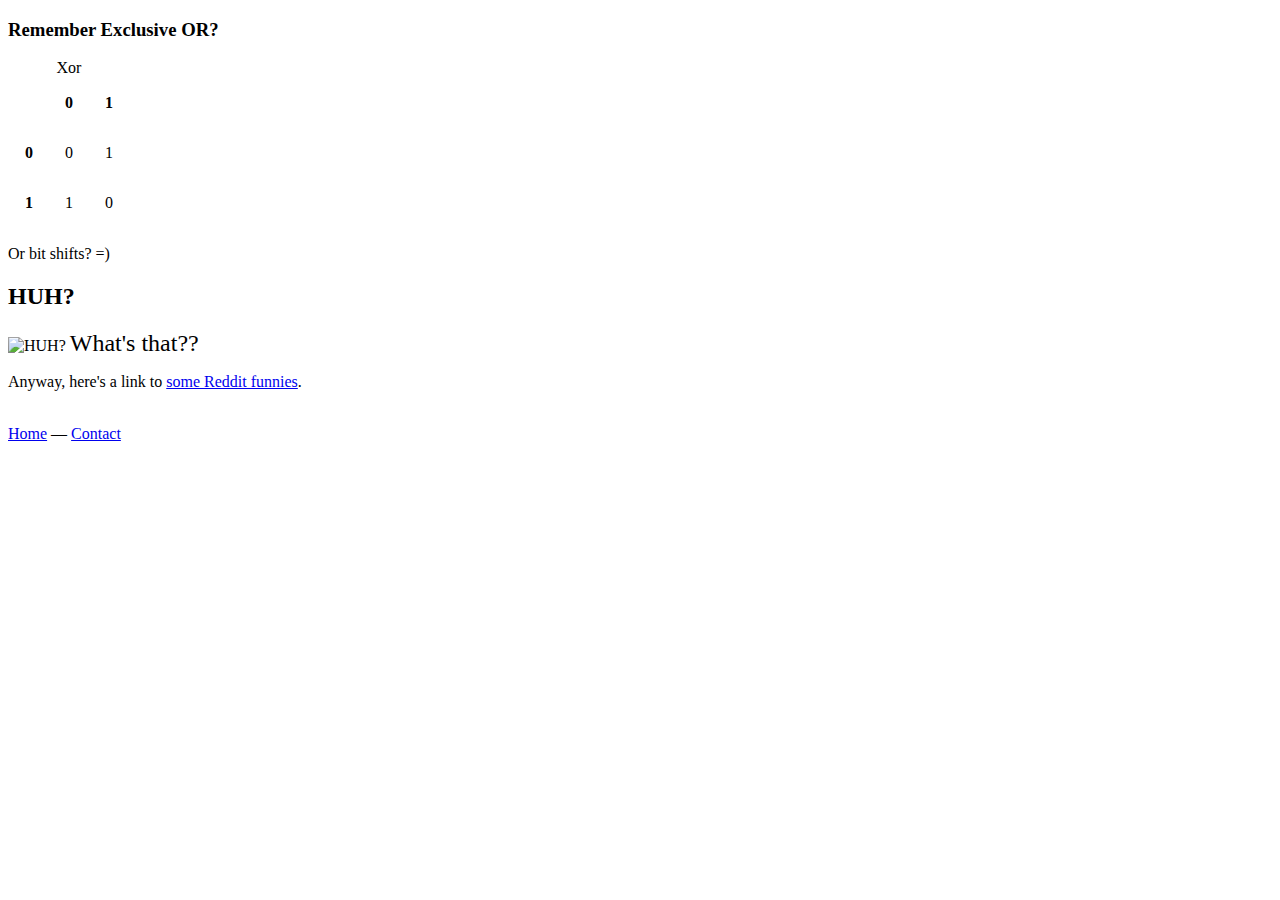
==== about.html @ f2673e80 "3 simple pages" ====
<!DOCTYPE html>
<html lang="en">
<head>
    <meta charset="UTF-8">
    <meta http-equiv="X-UA-Compatible" content="IE=edge">
    <meta name="viewport" content="width=device-width, initial-scale=1.0">
    <title>About what?</title>
    <style>
        td, th {
            padding: 15px;
        }
    </style>
</head>
<body>
    <h3>Remember Exclusive OR?</h3>

    <table>
        <caption>Xor</caption>
        <tr>
            <td></td>
            <th>0</th>
            <th>1</th>
        </tr>
        <tr>
            <th>0</th>
            <td>0</td>
            <td>1</td>
        </tr>
        <tr>
            <th>1</th>
            <td>1</td>
            <td>0</td>
        </tr>
    </table>

    <p>Or bit shifts?  =)</p>

    <h2>HUH?</h2>
    <img src="https://i.imgflip.com/ttabf.jpg" alt="HUH?" style="max-width: 250px">
    <span style="font-size: 24px">What's that??</span>
    <br>
    <p>Anyway, here's a link to <a href="https://www.reddit.com/r/funny">some Reddit funnies</a>.</p>
    <br>
    <a href="index.html">Home</a> — <a href="contact.html">Contact</a>
</body>
</html>
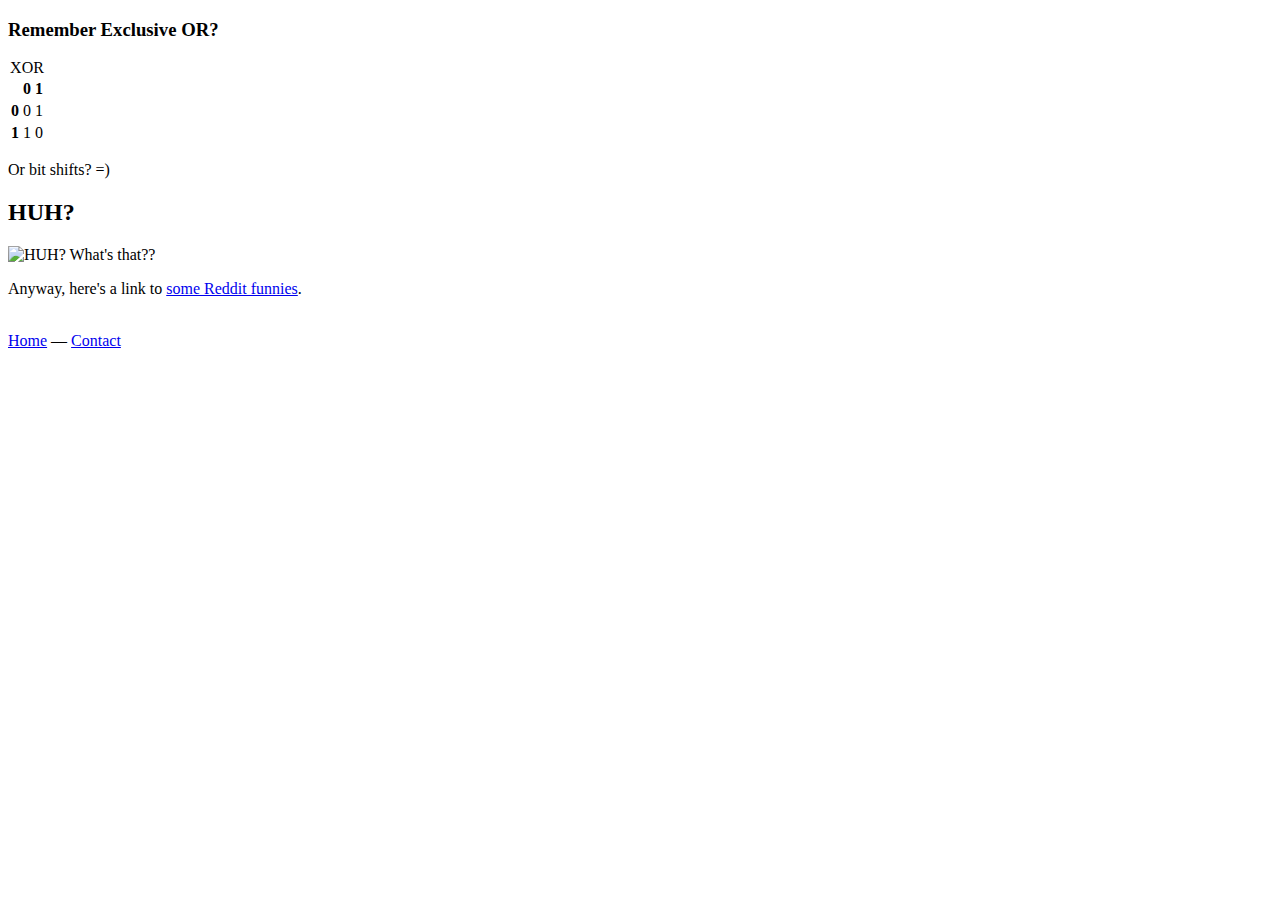
==== commit 34158a08: "small tweaks" ====
--- a/about.html
+++ b/about.html
@@ -4,40 +4,40 @@
     <meta charset="UTF-8">
     <meta http-equiv="X-UA-Compatible" content="IE=edge">
     <meta name="viewport" content="width=device-width, initial-scale=1.0">
+    <link rel="stylesheet" href="styles.css">
     <title>About what?</title>
-    <style>
-        td, th {
-            padding: 15px;
-        }
-    </style>
 </head>
+
 <body>
     <h3>Remember Exclusive OR?</h3>
 
-    <table>
-        <caption>Xor</caption>
-        <tr>
-            <td></td>
-            <th>0</th>
-            <th>1</th>
-        </tr>
-        <tr>
-            <th>0</th>
-            <td>0</td>
-            <td>1</td>
-        </tr>
-        <tr>
-            <th>1</th>
-            <td>1</td>
-            <td>0</td>
-        </tr>
-    </table>
+    <div class="flex-col">
+        
+        <table>
+            <caption>XOR</caption>
+            <tr>
+                <td></td>
+                <th>0</th>
+                <th>1</th>
+            </tr>
+            <tr>
+                <th>0</th>
+                <td>0</td>
+                <td>1</td>
+            </tr>
+            <tr>
+                <th>1</th>
+                <td>1</td>
+                <td>0</td>
+            </tr>
+        </table>
+    </div>
 
     <p>Or bit shifts?  =)</p>
 
     <h2>HUH?</h2>
     <img src="https://i.imgflip.com/ttabf.jpg" alt="HUH?" style="max-width: 250px">
-    <span style="font-size: 24px">What's that??</span>
+    <span id="huh">What's that??</span>
     <br>
     <p>Anyway, here's a link to <a href="https://www.reddit.com/r/funny">some Reddit funnies</a>.</p>
     <br>
